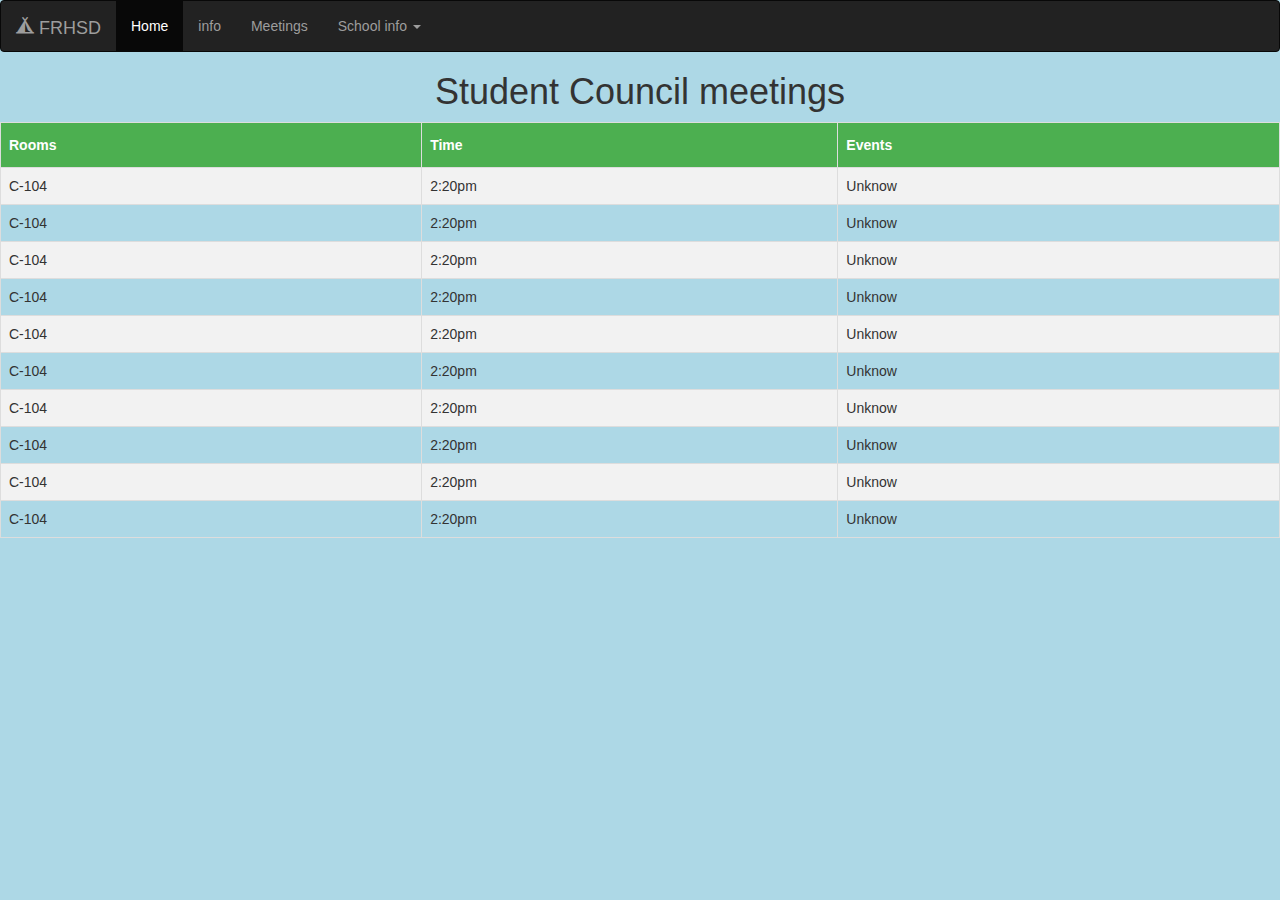
==== info.html @ 9fa2e033 "changed info page" ====
<!doctype html>
<html lang="en">
  <head>
    <meta charset="utf-8">
    <meta http-equiv="X-UA-Compatible" content="IE=edge">
    <meta name="viewport" content="width=device-width, initial-scale=1">

    <script src="https://ajax.googleapis.com/ajax/libs/jquery/1.12.4/jquery.min.js"></script>

    <!-- Bootstrap CSS -->
<link rel="stylesheet" href="https://maxcdn.bootstrapcdn.com/bootstrap/3.3.7/css/bootstrap.min.css" integrity="sha384-BVYiiSIFeK1dGmJRAkycuHAHRg32OmUcww7on3RYdg4Va+PmSTsz/K68vbdEjh4u" crossorigin="anonymous">

    <!-- Bootstrap JavaScript -->
<script src="https://maxcdn.bootstrapcdn.com/bootstrap/3.3.7/js/bootstrap.min.js" integrity="sha384-Tc5IQib027qvyjSMfHjOMaLkfuWVxZxUPnCJA7l2mCWNIpG9mGCD8wGNIcPD7Txa" crossorigin="anonymous"></script>
<link rel="stylesheet" type="text/css" href="./css/style.css">
    <title>Freehold Student Council</title>
  </head>
  <style>
  #customers {
    font-family: "Trebuchet MS", Arial, Helvetica, sans-serif;
    border-collapse: collapse;
    width: 100%;
  }

  #customers td, #customers th {
    border: 1px solid #ddd;
    padding: 8px;
  }

  #customers tr:nth-child(even){background-color: #f2f2f2;}

  #customers tr:hover {background-color: #ddd;}

  #customers th {
    padding-top: 12px;
    padding-bottom: 12px;
    text-align: left;
    background-color: #4CAF50;
    color: white;
  }
</style>
  <body>
    <nav class="navbar navbar-inverse">
                <div class="navbar-header">
                    <a class="navbar-brand" href="#"><span class="glyphicon glyphicon-tent"></span> FRHSD</a>
                </div>
                <ul class="nav navbar-nav">
                    <li class="active"><a href="index.html">Home</a></li>
                    <li><a href="./index/info.html">info</a></li>
                    <!-- Gather the related links into a dropdown -->
                    <li class="dropdown">
                        <a class="dropdown-toggle" href="Carpa.html">
                           Meetings

                        </a>
                    </li>
                    <!-- Gather the related links into a dropdown -->
                    <li class="dropdown">
                        <a class="dropdown-toggle" data-toggle="dropdown" href="#">
                            School info
                            <span class="caret"></span>
                        </a>
                        <ul class="dropdown-menu">
                            <li><a href="#">Rooms</a></li>
                        </ul>
                    </li>
                      <li class="dropdown">
                        <a class="dropdown-toggle" href="#">

                         </a>
                    </li>
                </ul>
            </nav>
        <center><h1><p>Student Council meetings </p></h1><center>


          <table id="customers">
  <tr>
    <th>Rooms</th>
    <th>Time</th>
    <th>Events</th>
  </tr>
  <tr>
    <td>C-104</td>
    <td>2:20pm</td>
    <td>Unknow</td>
  </tr>
  <tr>
    <td>C-104</td>
    <td>2:20pm</td>
    <td>Unknow</td>
  </tr>
  <tr>
    <td>C-104</td>
    <td>2:20pm</td>
    <td>Unknow</td>
  </tr>
  <tr>
    <td>C-104</td>
    <td>2:20pm</td>
    <td>Unknow</td>
  </tr>
  <tr>
    <td>C-104</td>
    <td>2:20pm</td>
    <td>Unknow</td>
  </tr>
  <tr>
    <td>C-104</td>
    <td>2:20pm</td>
    <td>Unknow</td>
  </tr>
  <tr>
    <td>C-104</td>
    <td>2:20pm</td>
    <td>Unknow</td>
  </tr>
  <tr>
    <td>C-104</td>
    <td>2:20pm</td>
    <td>Unknow</td>
  </tr>
  <tr>
    <td>C-104</td>
    <td>2:20pm</td>
    <td>Unknow</td>
  </tr>
  <tr>
    <td>C-104</td>
    <td>2:20pm</td>
    <td>Unknow</td>
  </tr>
</table>
    <!-- Optional JavaScript -->
    <!-- jQuery first, then Popper.js, then Bootstrap JS -->
    <script src="https://code.jquery.com/jquery-3.3.1.slim.min.js" integrity="sha384-q8i/X+965DzO0rT7abK41JStQIAqVgRVzpbzo5smXKp4YfRvH+8abtTE1Pi6jizo" crossorigin="anonymous"></script>
    <script src="https://cdnjs.cloudflare.com/ajax/libs/popper.js/1.14.7/umd/popper.min.js" integrity="sha384-UO2eT0CpHqdSJQ6hJty5KVphtPhzWj9WO1clHTMGa3JDZwrnQq4sF86dIHNDz0W1" crossorigin="anonymous"></script>
    <script src="https://stackpath.bootstrapcdn.com/bootstrap/4.3.1/js/bootstrap.min.js" integrity="sha384-JjSmVgyd0p3pXB1rRibZUAYoIIy6OrQ6VrjIEaFf/nJGzIxFDsf4x0xIM+B07jRM" crossorigin="anonymous"></script>
  </body>
</html>
---- css/style.css ----
body{
  background-color: lightblue; 
}
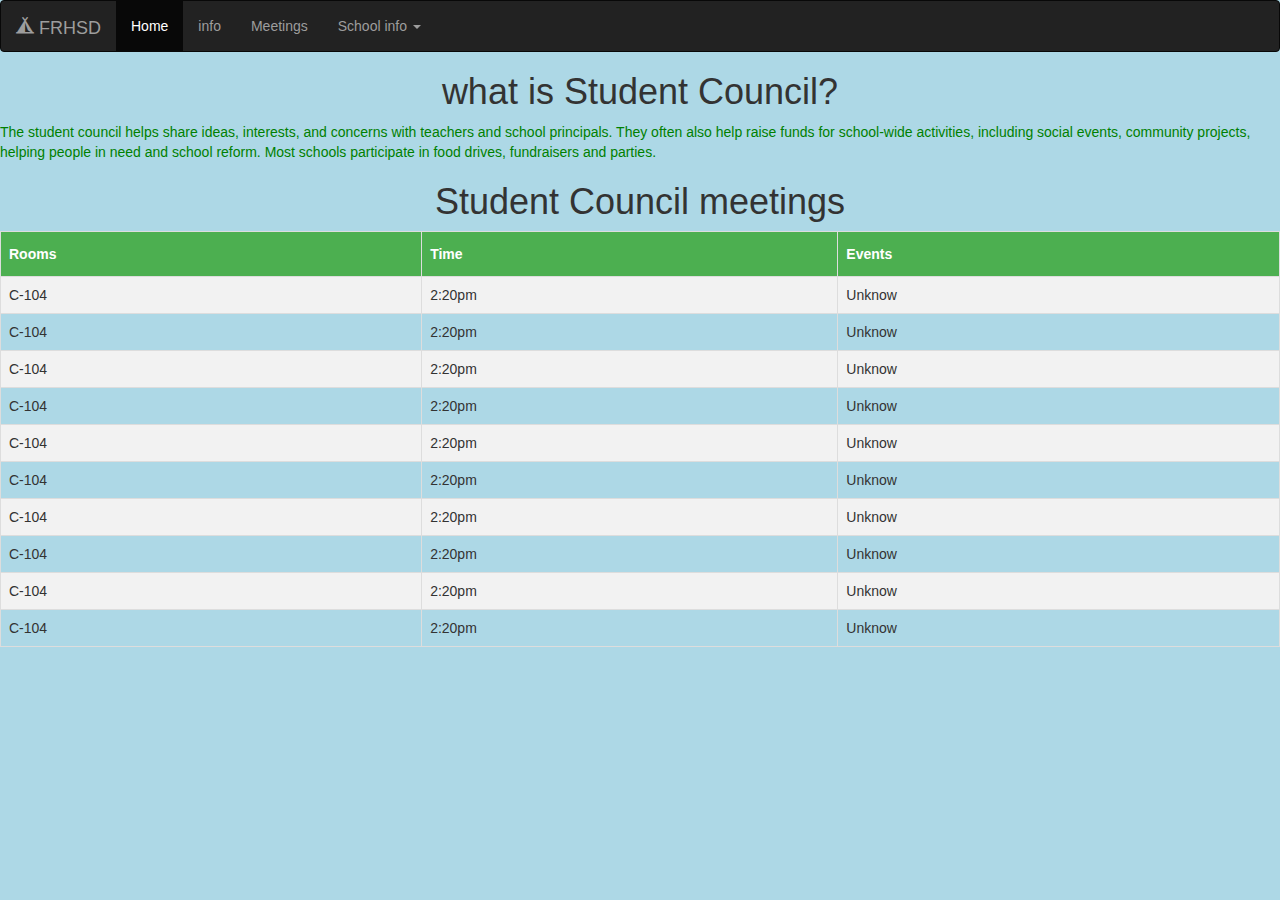
==== commit 0ff01c15: "Add files via upload" ====
--- a/info.html
+++ b/info.html
@@ -1,140 +1,194 @@
-<!doctype html>
-<html lang="en">
-  <head>
-    <meta charset="utf-8">
-    <meta http-equiv="X-UA-Compatible" content="IE=edge">
-    <meta name="viewport" content="width=device-width, initial-scale=1">
-
-    <script src="https://ajax.googleapis.com/ajax/libs/jquery/1.12.4/jquery.min.js"></script>
-
-    <!-- Bootstrap CSS -->
-<link rel="stylesheet" href="https://maxcdn.bootstrapcdn.com/bootstrap/3.3.7/css/bootstrap.min.css" integrity="sha384-BVYiiSIFeK1dGmJRAkycuHAHRg32OmUcww7on3RYdg4Va+PmSTsz/K68vbdEjh4u" crossorigin="anonymous">
-
-    <!-- Bootstrap JavaScript -->
-<script src="https://maxcdn.bootstrapcdn.com/bootstrap/3.3.7/js/bootstrap.min.js" integrity="sha384-Tc5IQib027qvyjSMfHjOMaLkfuWVxZxUPnCJA7l2mCWNIpG9mGCD8wGNIcPD7Txa" crossorigin="anonymous"></script>
-<link rel="stylesheet" type="text/css" href="./css/style.css">
-    <title>Freehold Student Council</title>
-  </head>
-  <style>
-  #customers {
-    font-family: "Trebuchet MS", Arial, Helvetica, sans-serif;
-    border-collapse: collapse;
-    width: 100%;
-  }
-
-  #customers td, #customers th {
-    border: 1px solid #ddd;
-    padding: 8px;
-  }
-
-  #customers tr:nth-child(even){background-color: #f2f2f2;}
-
-  #customers tr:hover {background-color: #ddd;}
-
-  #customers th {
-    padding-top: 12px;
-    padding-bottom: 12px;
-    text-align: left;
-    background-color: #4CAF50;
-    color: white;
-  }
-</style>
-  <body>
-    <nav class="navbar navbar-inverse">
-                <div class="navbar-header">
-                    <a class="navbar-brand" href="#"><span class="glyphicon glyphicon-tent"></span> FRHSD</a>
-                </div>
-                <ul class="nav navbar-nav">
-                    <li class="active"><a href="index.html">Home</a></li>
-                    <li><a href="./index/info.html">info</a></li>
-                    <!-- Gather the related links into a dropdown -->
-                    <li class="dropdown">
-                        <a class="dropdown-toggle" href="Carpa.html">
-                           Meetings
-
-                        </a>
-                    </li>
-                    <!-- Gather the related links into a dropdown -->
-                    <li class="dropdown">
-                        <a class="dropdown-toggle" data-toggle="dropdown" href="#">
-                            School info
-                            <span class="caret"></span>
-                        </a>
-                        <ul class="dropdown-menu">
-                            <li><a href="#">Rooms</a></li>
-                        </ul>
-                    </li>
-                      <li class="dropdown">
-                        <a class="dropdown-toggle" href="#">
-
-                         </a>
-                    </li>
-                </ul>
-            </nav>
-        <center><h1><p>Student Council meetings </p></h1><center>
-
-
-          <table id="customers">
-  <tr>
-    <th>Rooms</th>
-    <th>Time</th>
-    <th>Events</th>
-  </tr>
-  <tr>
-    <td>C-104</td>
-    <td>2:20pm</td>
-    <td>Unknow</td>
-  </tr>
-  <tr>
-    <td>C-104</td>
-    <td>2:20pm</td>
-    <td>Unknow</td>
-  </tr>
-  <tr>
-    <td>C-104</td>
-    <td>2:20pm</td>
-    <td>Unknow</td>
-  </tr>
-  <tr>
-    <td>C-104</td>
-    <td>2:20pm</td>
-    <td>Unknow</td>
-  </tr>
-  <tr>
-    <td>C-104</td>
-    <td>2:20pm</td>
-    <td>Unknow</td>
-  </tr>
-  <tr>
-    <td>C-104</td>
-    <td>2:20pm</td>
-    <td>Unknow</td>
-  </tr>
-  <tr>
-    <td>C-104</td>
-    <td>2:20pm</td>
-    <td>Unknow</td>
-  </tr>
-  <tr>
-    <td>C-104</td>
-    <td>2:20pm</td>
-    <td>Unknow</td>
-  </tr>
-  <tr>
-    <td>C-104</td>
-    <td>2:20pm</td>
-    <td>Unknow</td>
-  </tr>
-  <tr>
-    <td>C-104</td>
-    <td>2:20pm</td>
-    <td>Unknow</td>
-  </tr>
-</table>
-    <!-- Optional JavaScript -->
-    <!-- jQuery first, then Popper.js, then Bootstrap JS -->
-    <script src="https://code.jquery.com/jquery-3.3.1.slim.min.js" integrity="sha384-q8i/X+965DzO0rT7abK41JStQIAqVgRVzpbzo5smXKp4YfRvH+8abtTE1Pi6jizo" crossorigin="anonymous"></script>
-    <script src="https://cdnjs.cloudflare.com/ajax/libs/popper.js/1.14.7/umd/popper.min.js" integrity="sha384-UO2eT0CpHqdSJQ6hJty5KVphtPhzWj9WO1clHTMGa3JDZwrnQq4sF86dIHNDz0W1" crossorigin="anonymous"></script>
-    <script src="https://stackpath.bootstrapcdn.com/bootstrap/4.3.1/js/bootstrap.min.js" integrity="sha384-JjSmVgyd0p3pXB1rRibZUAYoIIy6OrQ6VrjIEaFf/nJGzIxFDsf4x0xIM+B07jRM" crossorigin="anonymous"></script>
-  </body>
-</html>
+<!doctype html>
+<html lang="en">
+  <head>
+    <meta charset="utf-8">
+    <meta http-equiv="X-UA-Compatible" content="IE=edge">
+    <meta name="viewport" content="width=device-width, initial-scale=1">
+
+    <script src="https://ajax.googleapis.com/ajax/libs/jquery/1.12.4/jquery.min.js"></script>
+
+    <!-- Bootstrap CSS -->
+<link rel="stylesheet" href="https://maxcdn.bootstrapcdn.com/bootstrap/3.3.7/css/bootstrap.min.css" integrity="sha384-BVYiiSIFeK1dGmJRAkycuHAHRg32OmUcww7on3RYdg4Va+PmSTsz/K68vbdEjh4u" crossorigin="anonymous">
+
+    <!-- Bootstrap JavaScript -->
+<script src="https://maxcdn.bootstrapcdn.com/bootstrap/3.3.7/js/bootstrap.min.js" integrity="sha384-Tc5IQib027qvyjSMfHjOMaLkfuWVxZxUPnCJA7l2mCWNIpG9mGCD8wGNIcPD7Txa" crossorigin="anonymous"></script>
+<link rel="stylesheet" type="text/css" href="./css/style.css">
+    <title>Freehold Student Council</title>
+  </head>
+  <style>
+  #customers {
+    font-family: "Trebuchet MS", Arial, Helvetica, sans-serif;
+    border-collapse: collapse;
+    width: 100%;
+  }
+
+  #customers td, #customers th {
+    border: 1px solid #ddd;
+    padding: 8px;
+  }
+
+  #customers tr:nth-child(even){background-color: #f2f2f2;}
+
+  #customers tr:hover {background-color: #ddd;}
+
+  #customers th {
+    padding-top: 12px;
+    padding-bottom: 12px;
+    text-align: left;
+    background-color: #4CAF50;
+    color: white;
+  }
+
+
+  /* customizable snowflake styling */
+.snowflake {
+  color: #fff;
+  font-size: 1em;
+  font-family: Arial, sans-serif;
+  text-shadow: 0 0 5px #000;
+}
+
+@-webkit-keyframes snowflakes-fall{0%{top:-10%}100%{top:100%}}@-webkit-keyframes snowflakes-shake{0%,100%{-webkit-transform:translateX(0);transform:translateX(0)}50%{-webkit-transform:translateX(80px);transform:translateX(80px)}}@keyframes snowflakes-fall{0%{top:-10%}100%{top:100%}}@keyframes snowflakes-shake{0%,100%{transform:translateX(0)}50%{transform:translateX(80px)}}.snowflake{position:fixed;top:-10%;z-index:9999;-webkit-user-select:none;-moz-user-select:none;-ms-user-select:none;user-select:none;cursor:default;-webkit-animation-name:snowflakes-fall,snowflakes-shake;-webkit-animation-duration:10s,3s;-webkit-animation-timing-function:linear,ease-in-out;-webkit-animation-iteration-count:infinite,infinite;-webkit-animation-play-state:running,running;animation-name:snowflakes-fall,snowflakes-shake;animation-duration:10s,3s;animation-timing-function:linear,ease-in-out;animation-iteration-count:infinite,infinite;animation-play-state:running,running}.snowflake:nth-of-type(0){left:1%;-webkit-animation-delay:0s,0s;animation-delay:0s,0s}.snowflake:nth-of-type(1){left:10%;-webkit-animation-delay:1s,1s;animation-delay:1s,1s}.snowflake:nth-of-type(2){left:20%;-webkit-animation-delay:6s,.5s;animation-delay:6s,.5s}.snowflake:nth-of-type(3){left:30%;-webkit-animation-delay:4s,2s;animation-delay:4s,2s}.snowflake:nth-of-type(4){left:40%;-webkit-animation-delay:2s,2s;animation-delay:2s,2s}.snowflake:nth-of-type(5){left:50%;-webkit-animation-delay:8s,3s;animation-delay:8s,3s}.snowflake:nth-of-type(6){left:60%;-webkit-animation-delay:6s,2s;animation-delay:6s,2s}.snowflake:nth-of-type(7){left:70%;-webkit-animation-delay:2.5s,1s;animation-delay:2.5s,1s}.snowflake:nth-of-type(8){left:80%;-webkit-animation-delay:1s,0s;animation-delay:1s,0s}.snowflake:nth-of-type(9){left:90%;-webkit-animation-delay:3s,1.5s;animation-delay:3s,1.5s}.snowflake:nth-of-type(10){left:25%;-webkit-animation-delay:2s,0s;animation-delay:2s,0s}.snowflake:nth-of-type(11){left:65%;-webkit-animation-delay:4s,2.5s;animation-delay:4s,2.5s}
+</style>
+<div class="snowflakes" aria-hidden="true">
+  <div class="snowflake">
+  ❅
+  </div>
+  <div class="snowflake">
+  ❆
+  </div>
+  <div class="snowflake">
+  ❅
+  </div>
+  <div class="snowflake">
+  ❆
+  </div>
+  <div class="snowflake">
+  ❅
+  </div>
+  <div class="snowflake">
+  ❆
+  </div>
+  <div class="snowflake">
+    ❅
+  </div>
+  <div class="snowflake">
+    ❆
+  </div>
+  <div class="snowflake">
+    ❅
+  </div>
+  <div class="snowflake">
+    ❆
+  </div>
+  <div class="snowflake">
+    ❅
+  </div>
+  <div class="snowflake">
+    ❆
+  </div>
+</div>
+
+
+</style>
+  <body>
+    <nav class="navbar navbar-inverse">
+                <div class="navbar-header">
+                    <a class="navbar-brand" href="#"><span class="glyphicon glyphicon-tent"></span> FRHSD</a>
+                </div>
+                <ul class="nav navbar-nav">
+                    <li class="active"><a href="index.html">Home</a></li>
+                    <li><a href="./index/info.html">info</a></li>
+                    <!-- Gather the related links into a dropdown -->
+                    <li class="dropdown">
+                        <a class="dropdown-toggle" href="Carpa.html">
+                           Meetings
+
+                        </a>
+                    </li>
+                    <!-- Gather the related links into a dropdown -->
+                    <li class="dropdown">
+                        <a class="dropdown-toggle" data-toggle="dropdown" href="#">
+                            School info
+                            <span class="caret"></span>
+                        </a>
+                        <ul class="dropdown-menu">
+                            <li><a href="#">Rooms</a></li>
+                        </ul>
+                    </li>
+                      <li class="dropdown">
+                        <a class="dropdown-toggle" href="#">
+
+                         </a>
+                    </li>
+                </ul>
+            </nav>
+            <center><h1>what is Student Council?</h1></center>
+            <p><font color="green">The student council helps share ideas, interests, and concerns with teachers and school principals. They often also help raise funds for school-wide activities, including social events, community projects, helping people in need and school reform. Most schools participate in food drives, fundraisers and parties.</font></P>
+        <center><h1><p>Student Council meetings </p></h1><center>
+
+
+          <table id="customers">
+  <tr>
+    <th>Rooms</th>
+    <th>Time</th>
+    <th>Events</th>
+  </tr>
+  <tr>
+    <td>C-104</td>
+    <td>2:20pm</td>
+    <td>Unknow</td>
+  </tr>
+  <tr>
+    <td>C-104</td>
+    <td>2:20pm</td>
+    <td>Unknow</td>
+  </tr>
+  <tr>
+    <td>C-104</td>
+    <td>2:20pm</td>
+    <td>Unknow</td>
+  </tr>
+  <tr>
+    <td>C-104</td>
+    <td>2:20pm</td>
+    <td>Unknow</td>
+  </tr>
+  <tr>
+    <td>C-104</td>
+    <td>2:20pm</td>
+    <td>Unknow</td>
+  </tr>
+  <tr>
+    <td>C-104</td>
+    <td>2:20pm</td>
+    <td>Unknow</td>
+  </tr>
+  <tr>
+    <td>C-104</td>
+    <td>2:20pm</td>
+    <td>Unknow</td>
+  </tr>
+  <tr>
+    <td>C-104</td>
+    <td>2:20pm</td>
+    <td>Unknow</td>
+  </tr>
+  <tr>
+    <td>C-104</td>
+    <td>2:20pm</td>
+    <td>Unknow</td>
+  </tr>
+  <tr>
+    <td>C-104</td>
+    <td>2:20pm</td>
+    <td>Unknow</td>
+  </tr>
+</table>
+    <!-- Optional JavaScript -->
+    <!-- jQuery first, then Popper.js, then Bootstrap JS -->
+    <script src="https://code.jquery.com/jquery-3.3.1.slim.min.js" integrity="sha384-q8i/X+965DzO0rT7abK41JStQIAqVgRVzpbzo5smXKp4YfRvH+8abtTE1Pi6jizo" crossorigin="anonymous"></script>
+    <script src="https://cdnjs.cloudflare.com/ajax/libs/popper.js/1.14.7/umd/popper.min.js" integrity="sha384-UO2eT0CpHqdSJQ6hJty5KVphtPhzWj9WO1clHTMGa3JDZwrnQq4sF86dIHNDz0W1" crossorigin="anonymous"></script>
+    <script src="https://stackpath.bootstrapcdn.com/bootstrap/4.3.1/js/bootstrap.min.js" integrity="sha384-JjSmVgyd0p3pXB1rRibZUAYoIIy6OrQ6VrjIEaFf/nJGzIxFDsf4x0xIM+B07jRM" crossorigin="anonymous"></script>
+  </body>
+</html>
